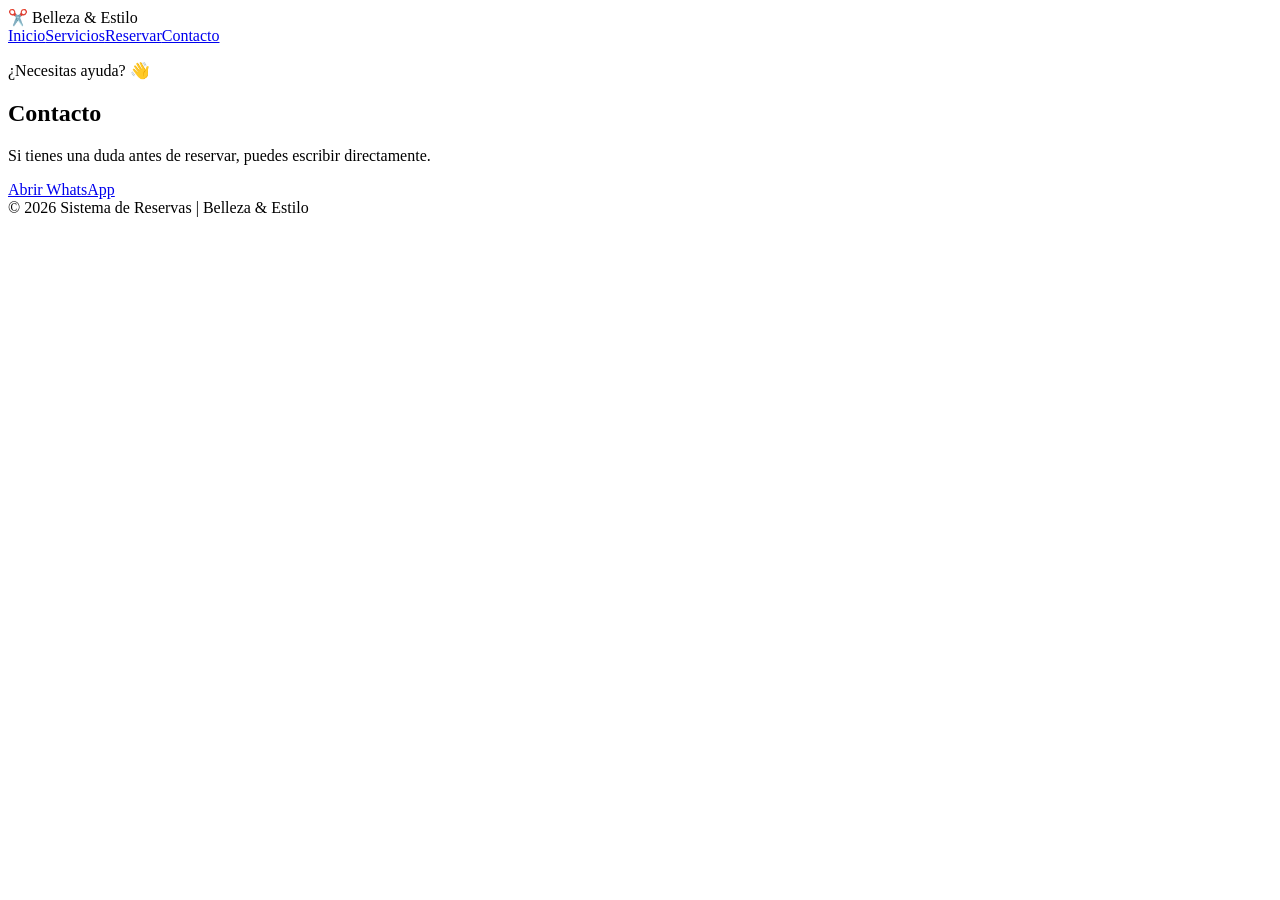
==== contacto.html @ d1524900 "Principal" ====
<!DOCTYPE html>
<html lang="es">
<head>
<meta charset="UTF-8">
<meta name="viewport" content="width=device-width, initial-scale=1.0">
<title>Contacto</title>
<link rel="stylesheet" href="css/estilos.css">
</head>
<body>
<header>
<div class="logo">✂️ Belleza & Estilo</div>
<nav><a href="index.html">Inicio</a><a href="servicios.html">Servicios</a><a href="reserva.html">Reservar</a><a href="contacto.html">Contacto</a></nav>
</header>
<main class="contenedor">
<section class="titulo">
<p class="saludo">¿Necesitas ayuda? 👋</p>
<h1>Contacto</h1>
<p>Si tienes una duda antes de reservar, puedes escribir directamente.</p>
<a class="boton whatsapp" href="https://wa.me/59172749223?text=Hola%2C%20quiero%20consultar%20sobre%20una%20reserva." target="_blank">Abrir WhatsApp</a>
</section>
</main>
<footer>© 2026 Sistema de Reservas | Belleza & Estilo</footer>
</body>
</html>
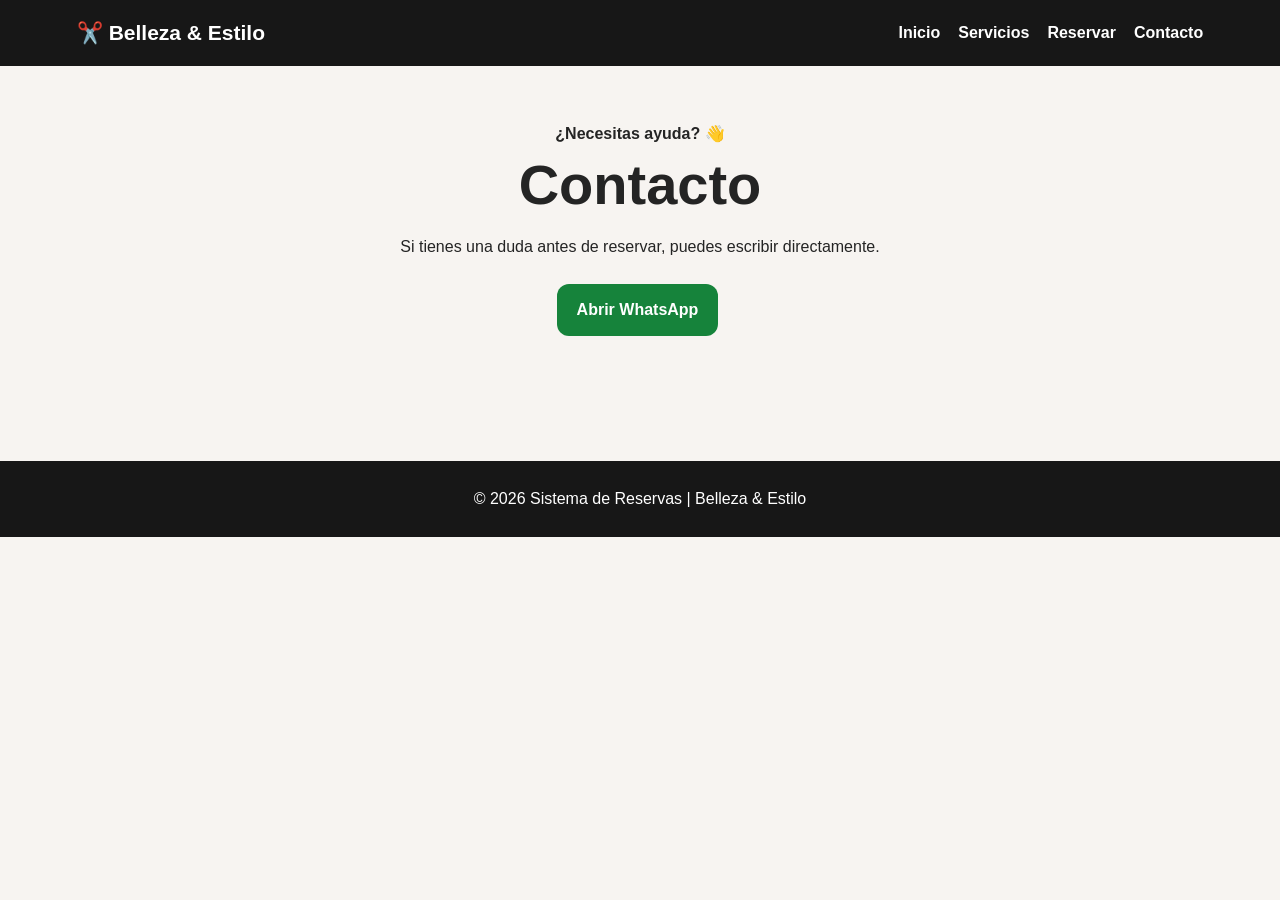
==== commit b59492da: "Update contacto.html" ====
--- a/contacto.html
+++ b/contacto.html
@@ -4,7 +4,7 @@
 <meta charset="UTF-8">
 <meta name="viewport" content="width=device-width, initial-scale=1.0">
 <title>Contacto</title>
-<link rel="stylesheet" href="css/estilos.css">
+<link rel="stylesheet" href="estilos.css">
 </head>
 <body>
 <header>
@@ -21,4 +21,4 @@
 </main>
 <footer>© 2026 Sistema de Reservas | Belleza & Estilo</footer>
 </body>
-</html>+</html>
--- a/estilos.css
+++ b/estilos.css
@@ -0,0 +1 @@
+*{box-sizing:border-box;margin:0;padding:0}body{font-family:Arial,Helvetica,sans-serif;background:#f7f4f1;color:#242424;line-height:1.6}header{background:#171717;color:#fff;display:flex;justify-content:space-between;align-items:center;padding:16px 6%;position:sticky;top:0;z-index:5}.logo{font-size:21px;font-weight:bold}nav{display:flex;gap:18px;flex-wrap:wrap}nav a{color:#fff;text-decoration:none;font-weight:bold}.hero{max-width:1150px;margin:auto;padding:75px 6%;display:grid;grid-template-columns:1.4fr .8fr;gap:45px;align-items:center}.saludo{font-weight:bold;margin-bottom:8px}h1{font-size:clamp(32px,5vw,56px);line-height:1.1;margin-bottom:18px}.hero p:not(.saludo){font-size:18px;margin-bottom:25px}.tarjeta{background:#fff;padding:35px;border-radius:24px;text-align:center;box-shadow:0 10px 30px #00000012}.emoji{font-size:55px}.boton{display:inline-block;background:#171717;color:#fff;text-decoration:none;border:0;border-radius:12px;padding:13px 20px;font-weight:bold;cursor:pointer;margin:5px 5px 5px 0}.claro{background:#a97950}.whatsapp{background:#16833b}.mensaje{text-align:center;background:#fff;padding:45px 6%;border-block:1px solid #eee}.mensaje p{max-width:700px;margin:auto}.categorias{max-width:1150px;margin:auto;padding:45px 6%;display:grid;grid-template-columns:repeat(5,1fr);gap:16px}.categorias article{background:#fff;border-radius:18px;padding:24px;text-align:center;box-shadow:0 5px 18px #0000000d;font-size:34px}.categorias h3{font-size:19px;margin:8px}.contenedor{max-width:1150px;margin:auto;padding:55px 6%}.titulo{text-align:center;margin-bottom:35px}.titulo p:not(.saludo){max-width:700px;margin:0 auto 20px}h2{margin:38px 0 18px}.servicios{display:grid;grid-template-columns:repeat(4,1fr);gap:18px}.servicios article{background:#fff;border-radius:18px;padding:15px;box-shadow:0 5px 18px #0000000d;overflow:hidden}.servicios h3{margin:12px 0 5px}.servicios strong{font-size:19px}.foto{height:190px;border-radius:14px;overflow:hidden;background:#e7e0d8;cursor:pointer;position:relative}.foto img{width:100%;height:100%;display:block;object-fit:cover;transition:transform .25s;object-position:center}.foto:hover img{transform:scale(1.04)}.foto::after{content:'🔍 Ver imagen';position:absolute;bottom:8px;right:8px;background:#171717dd;color:#fff;padding:5px 9px;border-radius:9px;font-size:11px}form{max-width:650px;margin:auto;background:#fff;padding:30px;border-radius:20px;box-shadow:0 7px 25px #00000012}label{display:block;font-weight:bold;margin-bottom:16px}input,select,textarea{width:100%;margin-top:7px;padding:12px;border:1px solid #ccc;border-radius:10px;font:inherit}form .boton{width:100%}.ayuda{text-align:center;color:#666;font-size:13px;margin-top:10px}footer{background:#171717;color:#fff;text-align:center;padding:25px;margin-top:30px}.visor{display:none;position:fixed;inset:0;background:#000c;z-index:100;align-items:center;justify-content:center;padding:25px}.visor.activo{display:flex}.visor img{max-width:95vw;max-height:88vh;object-fit:contain;border-radius:12px;box-shadow:0 10px 40px #000}.cerrar{position:fixed;top:15px;right:20px;color:#fff;background:#000a;border:1px solid #fff6;border-radius:50%;width:44px;height:44px;font-size:28px;cursor:pointer}.visor p{position:fixed;bottom:12px;color:#fff;background:#0009;padding:6px 12px;border-radius:10px;font-size:13px}@media(max-width:900px){.hero{grid-template-columns:1fr}.categorias{grid-template-columns:repeat(2,1fr)}.servicios{grid-template-columns:repeat(2,1fr)}}@media(max-width:600px){header{flex-direction:column;align-items:flex-start;gap:12px}nav{gap:12px}.categorias,.servicios{grid-template-columns:1fr}.contenedor{padding-top:40px}.foto{height:220px}}
